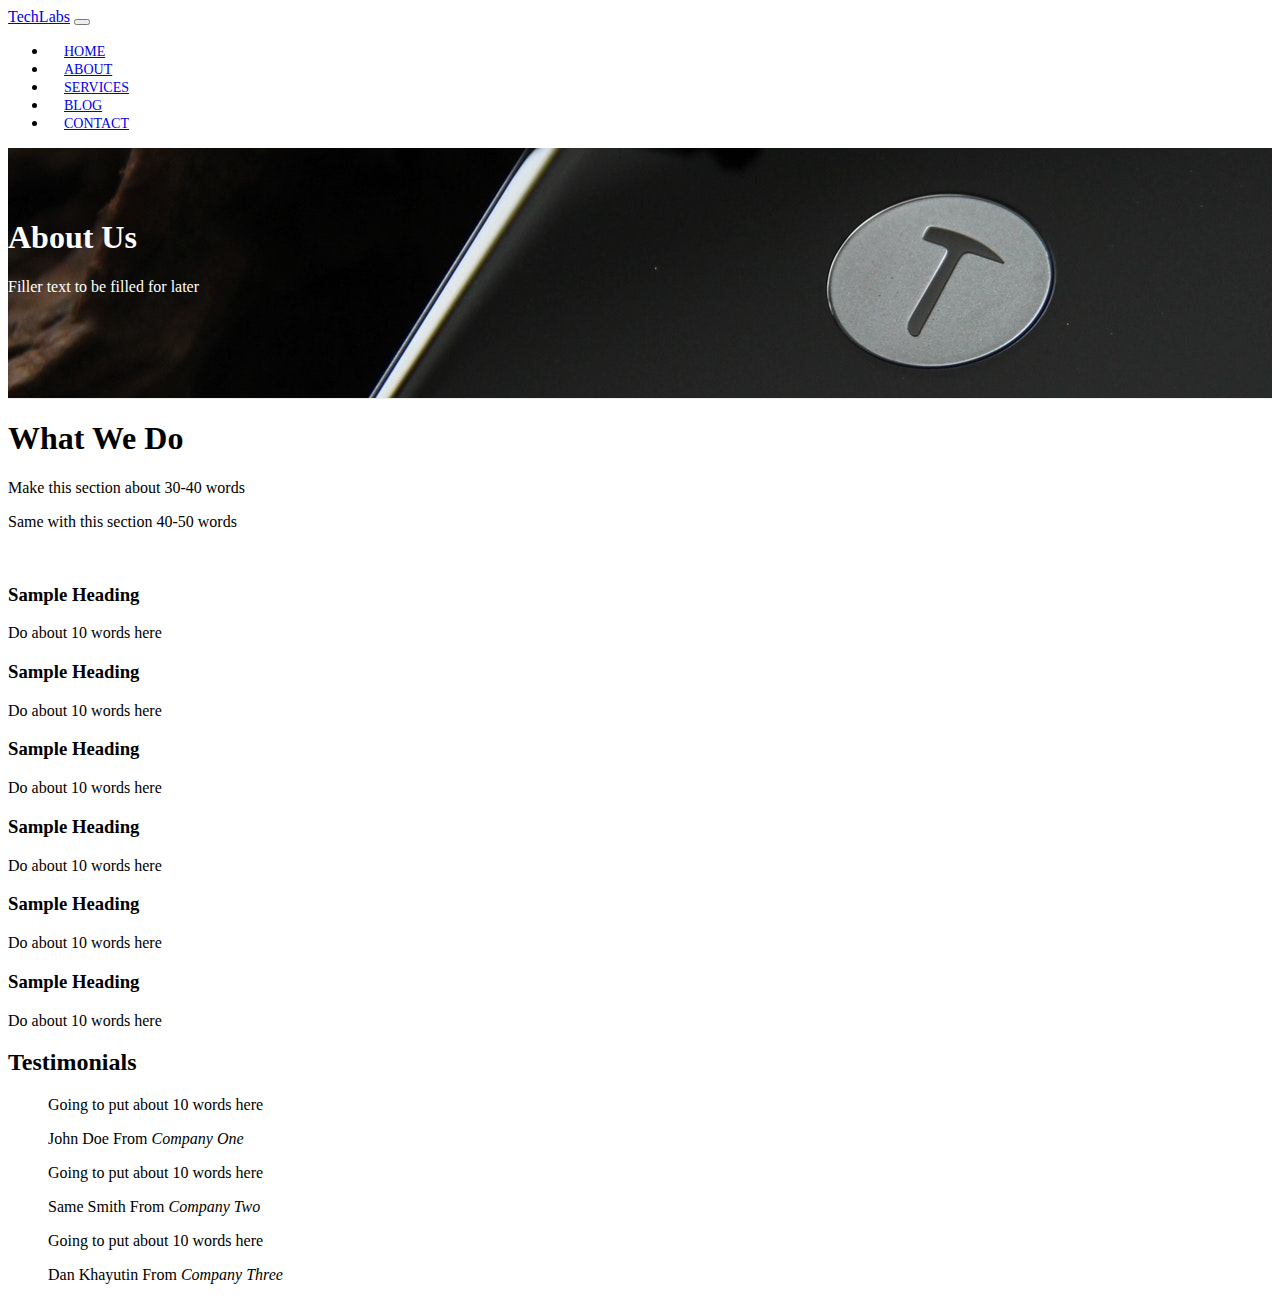
==== about.html @ 3330f5aa "added about page with small about section and testimonial slider" ====
<!DOCTYPE html>
<html lang="en" dir="ltr">
  <head>
    <meta charset="utf-8">
    <meta name="viewport" content="width=device-width, initial-scale=1.0">
    <meta http-equiv="X-UA-Compatible" content="ie=edge">
    <link rel="stylesheet" href="https://use.fontawesome.com/releases/v5.1.0/css/all.css" integrity="sha384-lKuwvrZot6UHsBSfcMvOkWwlCMgc0TaWr+30HWe3a4ltaBwTZhyTEggF5tJv8tbt" crossorigin="anonymous">
    <link rel="stylesheet" href="https://stackpath.bootstrapcdn.com/bootstrap/4.1.1/css/bootstrap.min.css" integrity="sha384-WskhaSGFgHYWDcbwN70/dfYBj47jz9qbsMId/iRN3ewGhXQFZCSftd1LZCfmhktB" crossorigin="anonymous">
    <link rel="stylesheet" href="https://cdnjs.cloudflare.com/ajax/libs/slick-carousel/1.9.0/slick.css" />
    <link rel="stylesheet" href="https://cdnjs.cloudflare.com/ajax/libs/slick-carousel/1.9.0/slick-theme.css" />
    <link rel="stylesheet" href="css/styles.css">
    <title>TechLabs</title>
  </head>
  <body>
    <nav class="navbar navbar-expand-sm navbar-dark bg-dark">
      <div class="container">
        <a href="index.html" class="navbar-brand">TechLabs</a>
        <button class="navbar-toggler" data-toggle="collapse" data-target="#navbarCollapse">
          <span class="navbar-toggler-icon"></span>
        </button>
        <div class="collapse navbar-collapse" id="navbarCollapse">
          <ul class="navbar-nav ml-auto">
            <li class="nav-item">
              <a href="index.html" class="nav-link">Home</a>
            </li>
            <li class="nav-item-active">
              <a href="about.html" class="nav-link" >About</a>
            </li>
            <li class="nav-item">
              <a href="services.html" class="nav-link" >Services</a>
            </li>
            <li class="nav-item">
              <a href="blog.html" class="nav-link" >Blog</a>
            </li>
            <li class="nav-item">
              <a href="contact.html" class="nav-link" >Contact</a>
            </li>
          </ul>
        </div>
      </div>
    </nav>

    <!-- Page Header -->
    <header id="page-header">
      <div class="container">
        <div class="row">
          <div class="col-md-6 m-auto text-center">
            <h1>About Us</h1>
            <p>Filler text to be filled for later</p>

          </div>

        </div>

      </div>

    </header>

    <!-- About Section -->
    <section id="about" class="py-3">
      <div class="container">
        <div class="row">
          <div class="col-md-6">
            <h1>What We Do</h1>
            <p>Make this section about 30-40 words</p>
            <p>Same with this section 40-50 words</p>
          </div>
          <div class="col-md-6">
            <img src="https://source.unsplash.com/random/700x700/?technology" alt="" class="img-fluid rounded-circle d-none d-md-block about-img">
          </div>
        </div>
      </div>
    </section>

    <!-- Icon Boxes -->
    <section id="icon-boxes" class="p-5">
      <div class="containter">
        <div class="row mb-4">
          <div class="col-md-4">
            <div class="card bg-danger text-white text-center">
              <div class="card-body">
                <i class="fas fa-building fa-3x"></i>
                <h3>Sample Heading</h3>
                Do about 10 words here
              </div>
            </div>
          </div>
            <div class="col-md-4">
              <div class="card bg-dark text-white text-center">
                <div class="card-body">
                  <i class="fas fa-bullhorn fa-3x"></i>
                  <h3>Sample Heading</h3>
                  Do about 10 words here
                </div>
              </div>
            </div>
              <div class="col-md-4">
                <div class="card bg-danger text-white text-center">
                  <div class="card-body">
                    <i class="fas fa-comment fa-3x"></i>
                    <h3>Sample Heading</h3>
                    Do about 10 words here
            </div>
          </div>
        </div>
      </div>

      <div class="row mb-4">
        <div class="col-md-4">
          <div class="card bg-dark text-white text-center">
            <div class="card-body">
              <i class="fas fa-box fa-3x"></i>
              <h3>Sample Heading</h3>
              Do about 10 words here
            </div>
          </div>
        </div>
          <div class="col-md-4">
            <div class="card bg-danger text-white text-center">
              <div class="card-body">
                <i class="fas fa-credit-card fa-3x"></i>
                <h3>Sample Heading</h3>
                Do about 10 words here
              </div>
            </div>
          </div>
            <div class="col-md-4">
              <div class="card bg-dark text-white text-center">
                <div class="card-body">
                  <i class="fas fa-coffee fa-3x"></i>
                  <h3>Sample Heading</h3>
                  Do about 10 words here
          </div>
        </div>
      </div>
    </div>
    </div>

  </section>

  <!-- Testimonials -->
  <section id="testimonials" class="p-4 bg-dark text-white">
    <div class="container">
      <h2 class="text-center">Testimonials</h2>
      <div class="row text-center">
        <div class="col">
          <div class="slider">
            <div>
              <blockquote class="blockquote">
                <p class="mb-0">
                  Going to put about 10 words here
                </p>
                <footer class="blockquote-footer">John Doe From
                  <cite title="Company 1">Company One</cite>
                </footer>
              </blockquote>
            </div>
            <div>
              <blockquote class="blockquote">
                <p class="mb-0">
                  Going to put about 10 words here
                </p>
                <footer class="blockquote-footer">Same Smith From
                  <cite title="Company 2">Company Two</cite>
                </footer>
              </blockquote>
            </div>
            <div>
              <blockquote class="blockquote">
                <p class="mb-0">
                  Going to put about 10 words here
                </p>
                <footer class="blockquote-footer">Dan Khayutin From
                  <cite title="Company 3">Company Three</cite>
                </footer>
              </blockquote>
            </div>
          </div>
        </div>
      </div>
    </div
  </section>


<script src="http://code.jquery.com/jquery-3.3.1.min.js" integrity="sha256-FgpCb/KJQlLNfOu91ta32o/NMZxltwRo8QtmkMRdAu8="crossorigin="anonymous"></script>
<script src="https://cdnjs.cloudflare.com/ajax/libs/popper.js/1.14.3/umd/popper.min.js" integrity="sha384-ZMP7rVo3mIykV+2+9J3UJ46jBk0WLaUAdn689aCwoqbBJiSnjAK/l8WvCWPIPm49" crossorigin="anonymous"></script>
<script src="https://stackpath.bootstrapcdn.com/bootstrap/4.1.1/js/bootstrap.min.js" integrity="sha384-smHYKdLADwkXOn1EmN1qk/HfnUcbVRZyYmZ4qpPea6sjB/pTJ0euyQp0Mk8ck+5T" crossorigin="anonymous"></script>
<script src="https://cdnjs.cloudflare.com/ajax/libs/slick-carousel/1.9.0/slick.js"></script>
<script type="text/javascript" src="scripts/script.js"></script>
<script>
//get the current year for the copyright
$('#year').text(new Date().getFullYear())


</script>


  </body>
</html>
---- css/styles.css ----
body {
  overflow-x: hidden;
}

.navbar .nav-link {
  font-size: 14px;
  text-transform: uppercase;
  padding-left: 1rem;
  padding-right: 1rem;
}

.navbar .nav-item.active {
  border-left: #444 3px solid;
}

.carousel-item {
  height: 450px;
}

.carousel-image-1 {
  background: url('../img/image1.jpg');
  background-size: cover;
}

.carousel-image-2 {
  background: url('../img/image2.jpg');
  background-size: cover;
}

.carousel-image-3 {
  background: url('../img/image3.jpg');
  background-size: cover;
}

#home-heading {
  position: relative;
  min-height: 200px;
  background: url('../img/lights.jpg');
  background-attachment: fixed;
  background-repeat: no-repeat;
  text-align: center;
  color: #fff;
}

.dark-overlay {
  position: absolute;
  top: 0;
  left: 0;
  width: 100%;
  height: 100%;
  background: rgba(0, 0, 0, 0.7);
}

#video-play {
  position: relative;
  min-height: 200px;
  background: url('../img/media.jpg');
  background-attachment: fixed;
  background-repeat: no-repeat;
  background-position: 0 -300px;
  text-align: center;
  color: #fff;
}

#video-play a {
  color: #fff;
}

#page-header {
  height: 200px;
  background: url('../img/image1.jpg');
  background-position: 0 -360px;
  background-attachment: fixed;
  color: #fff;
  border-bottom: 1px #eee solid;
  padding-top: 50px;
}

.about-img {
  margin-top: -50px; 
}
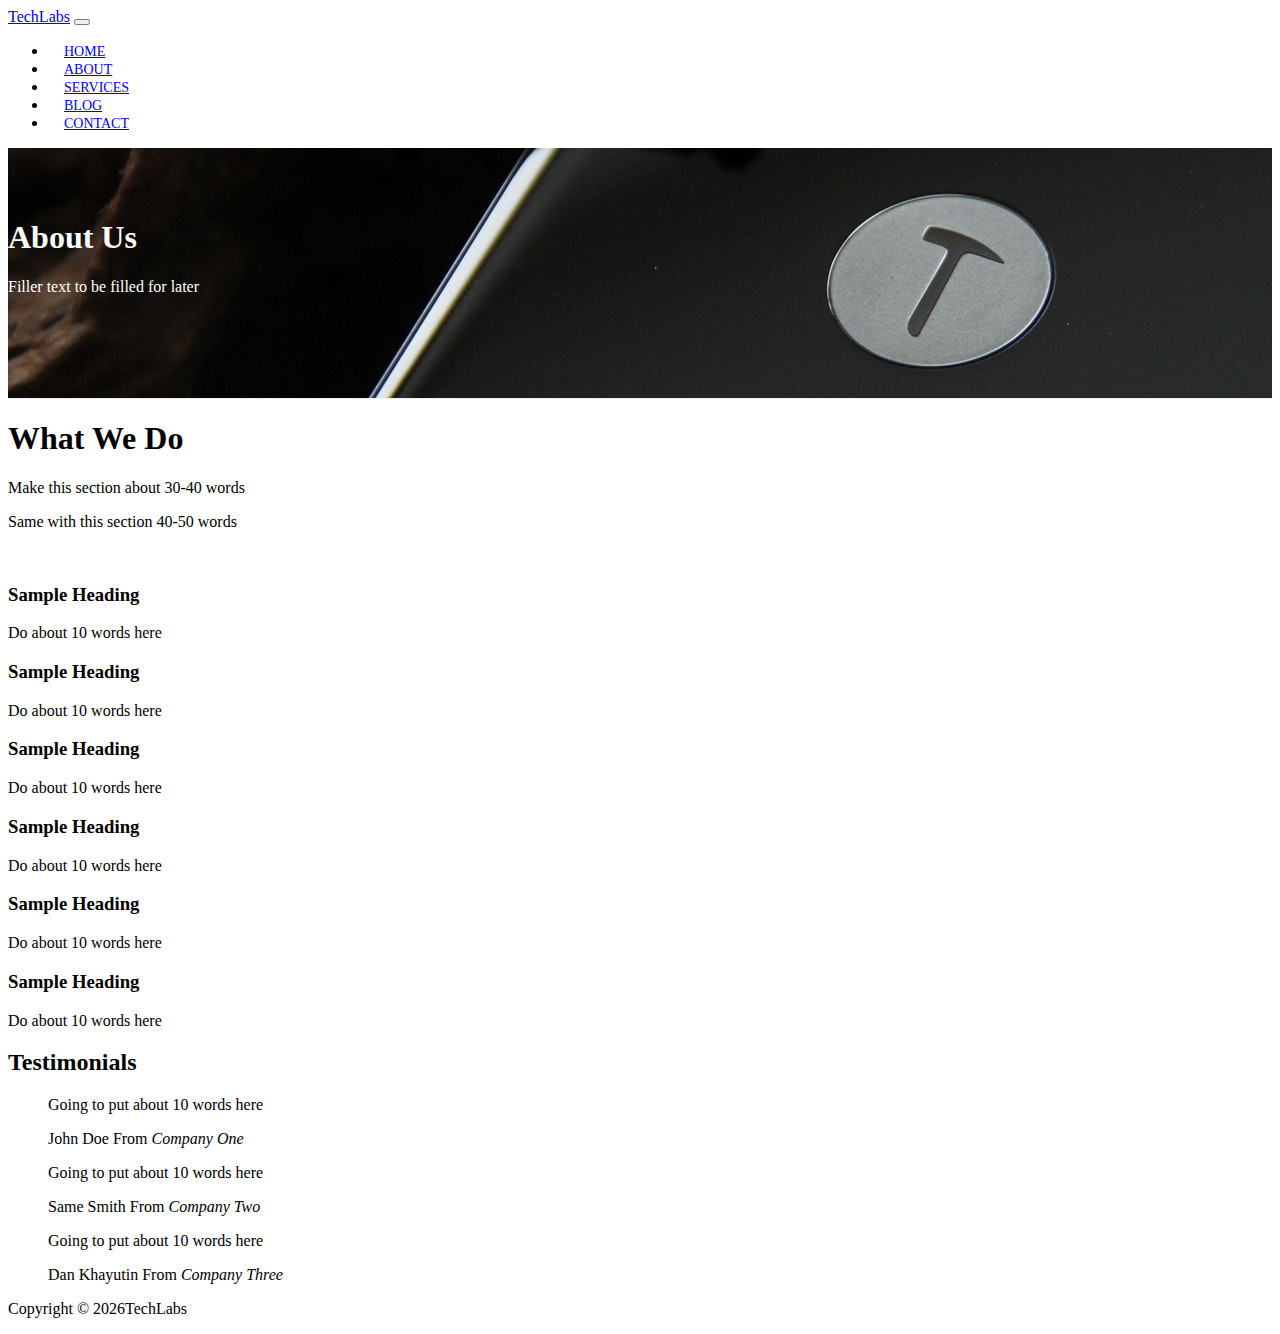
==== commit 182d9e7f: "implemented customer testimonial slider" ====
--- a/about.html
+++ b/about.html
@@ -178,8 +178,18 @@
           </div>
         </div>
       </div>
-    </div
+    </div>
   </section>
+ <!-- Footer Section -->
+  <footer id="main-footer" class="text-center p-4">
+    <div class="container">
+      <div class="row">
+        <div class="col">
+          <p>Copyright &copy; <span id="year"></span>TechLabs</p>
+        </div>
+      </div>
+    </div>
+  </footer>
 
 
 <script src="http://code.jquery.com/jquery-3.3.1.min.js" integrity="sha256-FgpCb/KJQlLNfOu91ta32o/NMZxltwRo8QtmkMRdAu8="crossorigin="anonymous"></script>
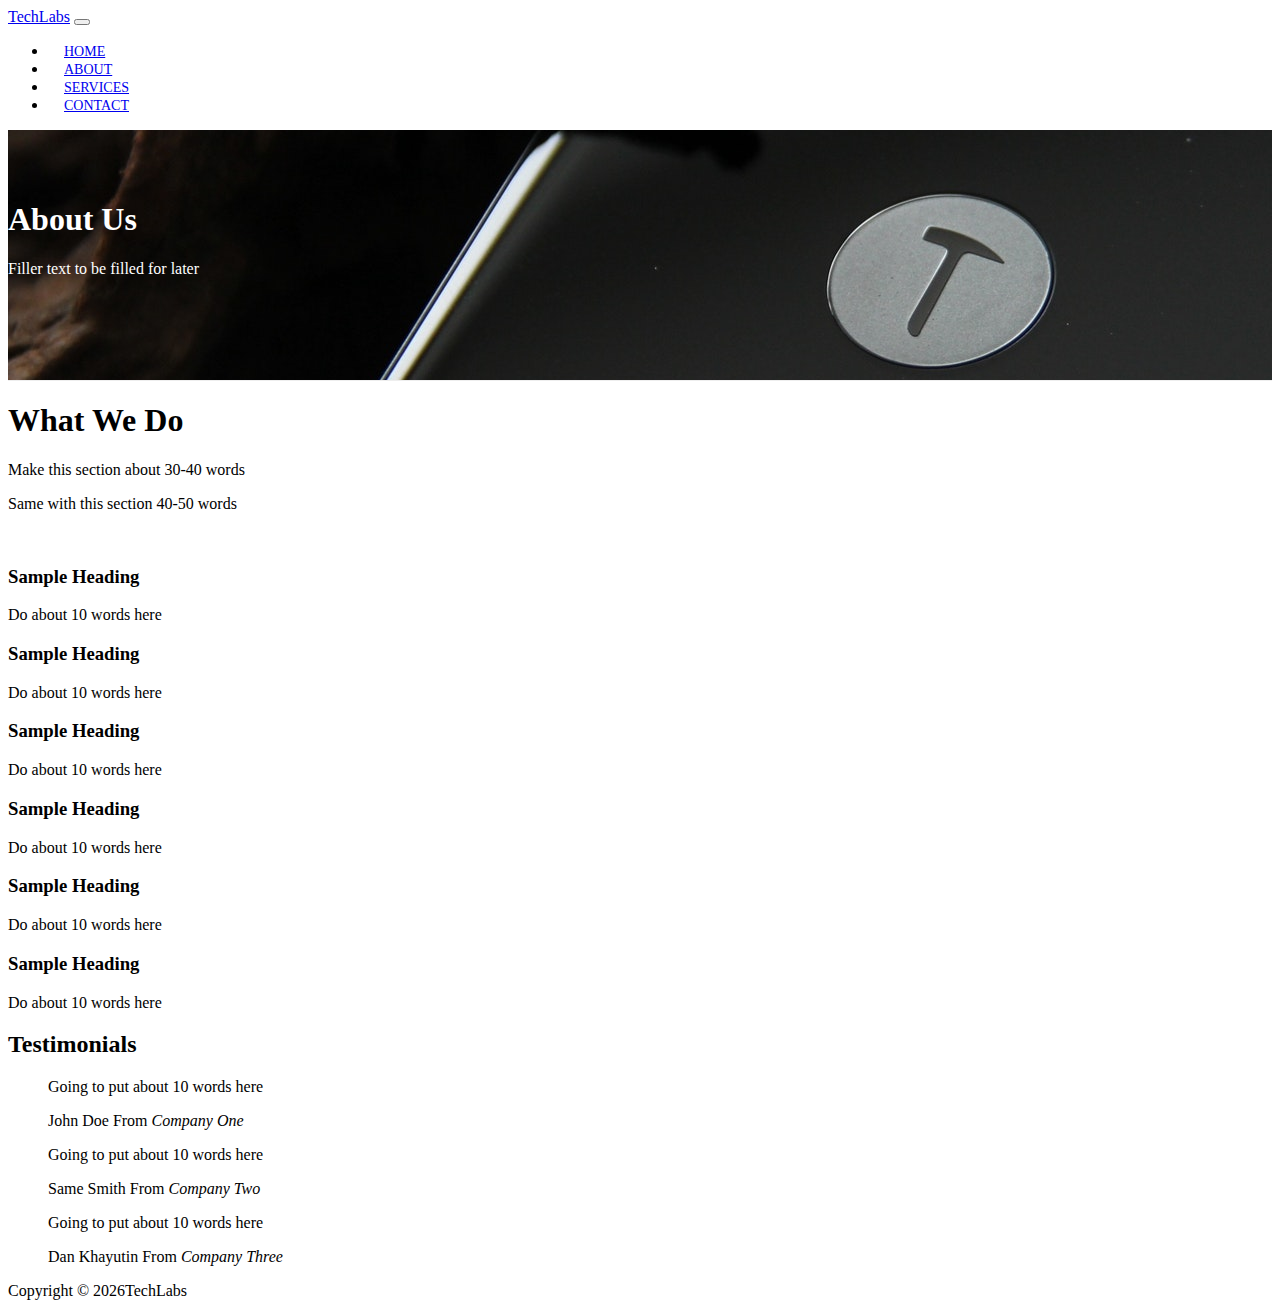
==== commit df462a5b: "removed blog section, added in navbar to contact section, form for contact details" ====
--- a/about.html
+++ b/about.html
@@ -30,9 +30,6 @@
               <a href="services.html" class="nav-link" >Services</a>
             </li>
             <li class="nav-item">
-              <a href="blog.html" class="nav-link" >Blog</a>
-            </li>
-            <li class="nav-item">
               <a href="contact.html" class="nav-link" >Contact</a>
             </li>
           </ul>
--- a/css/styles.css
+++ b/css/styles.css
@@ -77,5 +77,19 @@
 }
 
 .about-img {
-  margin-top: -50px; 
+  margin-top: -50px;
 }
+
+#faq .car {
+  border: #444;
+}
+
+#faq a {
+  color: #fff;
+  text-decoration: none;
+}
+
+#faq .card-body,
+#faq .card-header {
+  background: #333;
+}
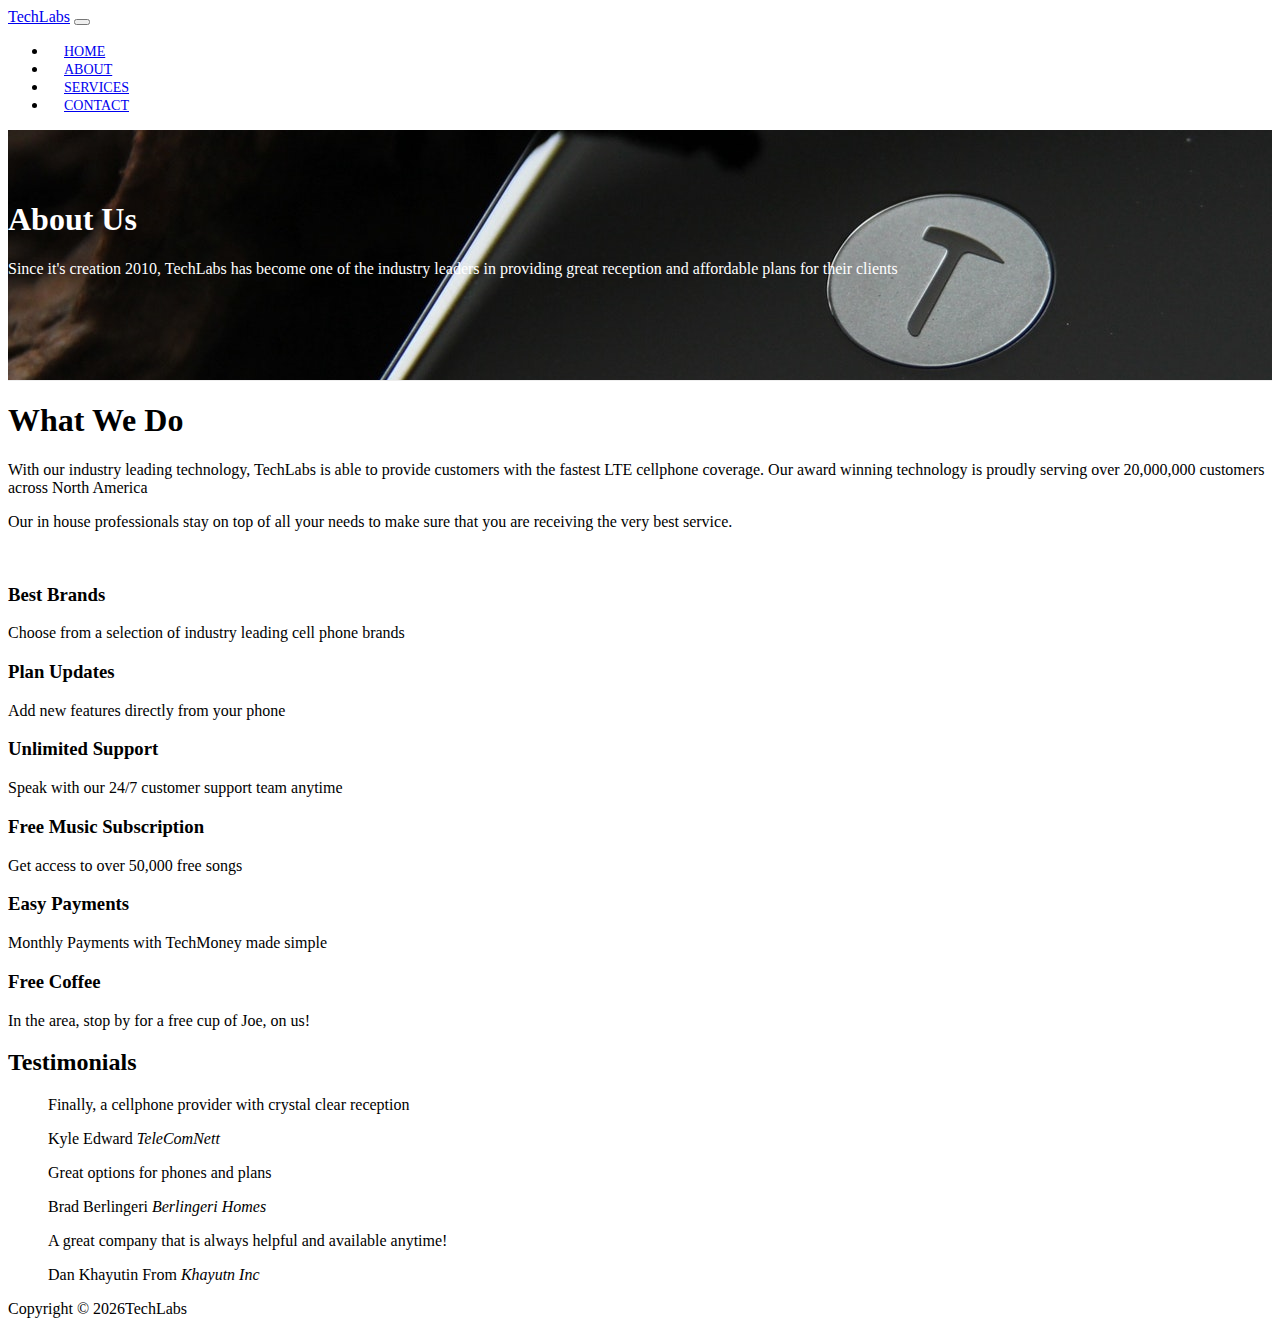
==== commit e2babbf8: "content updates" ====
--- a/about.html
+++ b/about.html
@@ -43,7 +43,7 @@
         <div class="row">
           <div class="col-md-6 m-auto text-center">
             <h1>About Us</h1>
-            <p>Filler text to be filled for later</p>
+            <p> Since it's creation 2010, TechLabs has become one of the industry leaders in providing great reception and affordable plans for their clients</p>
 
           </div>
 
@@ -59,8 +59,8 @@
         <div class="row">
           <div class="col-md-6">
             <h1>What We Do</h1>
-            <p>Make this section about 30-40 words</p>
-            <p>Same with this section 40-50 words</p>
+            <p>With our industry leading technology, TechLabs is able to provide customers with the fastest LTE cellphone coverage. Our award winning technology is proudly serving over 20,000,000 customers across North America</p>
+            <p>Our in house professionals stay on top of all your needs to make sure that you are receiving the very best service.</p>
           </div>
           <div class="col-md-6">
             <img src="https://source.unsplash.com/random/700x700/?technology" alt="" class="img-fluid rounded-circle d-none d-md-block about-img">
@@ -76,18 +76,18 @@
           <div class="col-md-4">
             <div class="card bg-danger text-white text-center">
               <div class="card-body">
-                <i class="fas fa-building fa-3x"></i>
-                <h3>Sample Heading</h3>
-                Do about 10 words here
+                <i class="fas fa-mobile-alt fa-3x"></i>
+                <h3>Best Brands</h3>
+                Choose from a selection of industry leading cell phone brands
               </div>
             </div>
           </div>
             <div class="col-md-4">
               <div class="card bg-dark text-white text-center">
                 <div class="card-body">
-                  <i class="fas fa-bullhorn fa-3x"></i>
-                  <h3>Sample Heading</h3>
-                  Do about 10 words here
+                  <i class="fas fa-shopping-cart fa-3x"></i>
+                  <h3>Plan Updates</h3>
+                  Add new features directly from your phone
                 </div>
               </div>
             </div>
@@ -95,8 +95,8 @@
                 <div class="card bg-danger text-white text-center">
                   <div class="card-body">
                     <i class="fas fa-comment fa-3x"></i>
-                    <h3>Sample Heading</h3>
-                    Do about 10 words here
+                    <h3>Unlimited Support</h3>
+                    Speak with our 24/7 customer support team anytime
             </div>
           </div>
         </div>
@@ -106,9 +106,9 @@
         <div class="col-md-4">
           <div class="card bg-dark text-white text-center">
             <div class="card-body">
-              <i class="fas fa-box fa-3x"></i>
-              <h3>Sample Heading</h3>
-              Do about 10 words here
+              <i class="fas fa-headphones-alt fa-3x"></i>
+              <h3>Free Music Subscription</h3>
+              Get access to over 50,000 free songs
             </div>
           </div>
         </div>
@@ -116,8 +116,8 @@
             <div class="card bg-danger text-white text-center">
               <div class="card-body">
                 <i class="fas fa-credit-card fa-3x"></i>
-                <h3>Sample Heading</h3>
-                Do about 10 words here
+                <h3>Easy Payments</h3>
+                Monthly Payments with TechMoney made simple
               </div>
             </div>
           </div>
@@ -125,8 +125,8 @@
               <div class="card bg-dark text-white text-center">
                 <div class="card-body">
                   <i class="fas fa-coffee fa-3x"></i>
-                  <h3>Sample Heading</h3>
-                  Do about 10 words here
+                  <h3>Free Coffee</h3>
+                  In the area, stop by for a free cup of Joe, on us!
           </div>
         </div>
       </div>
@@ -145,30 +145,30 @@
             <div>
               <blockquote class="blockquote">
                 <p class="mb-0">
-                  Going to put about 10 words here
+                  Finally, a cellphone provider with crystal clear reception
                 </p>
-                <footer class="blockquote-footer">John Doe From
-                  <cite title="Company 1">Company One</cite>
+                <footer class="blockquote-footer">Kyle Edward
+                  <cite title="Company 1">TeleComNett</cite>
                 </footer>
               </blockquote>
             </div>
             <div>
               <blockquote class="blockquote">
                 <p class="mb-0">
-                  Going to put about 10 words here
+                  Great options for phones and plans
                 </p>
-                <footer class="blockquote-footer">Same Smith From
-                  <cite title="Company 2">Company Two</cite>
+                <footer class="blockquote-footer">Brad Berlingeri
+                  <cite title="Company 2">Berlingeri Homes</cite>
                 </footer>
               </blockquote>
             </div>
             <div>
               <blockquote class="blockquote">
                 <p class="mb-0">
-                  Going to put about 10 words here
+                  A great company that is always helpful and available anytime!
                 </p>
                 <footer class="blockquote-footer">Dan Khayutin From
-                  <cite title="Company 3">Company Three</cite>
+                  <cite title="Company 3">Khayutn Inc</cite>
                 </footer>
               </blockquote>
             </div>
